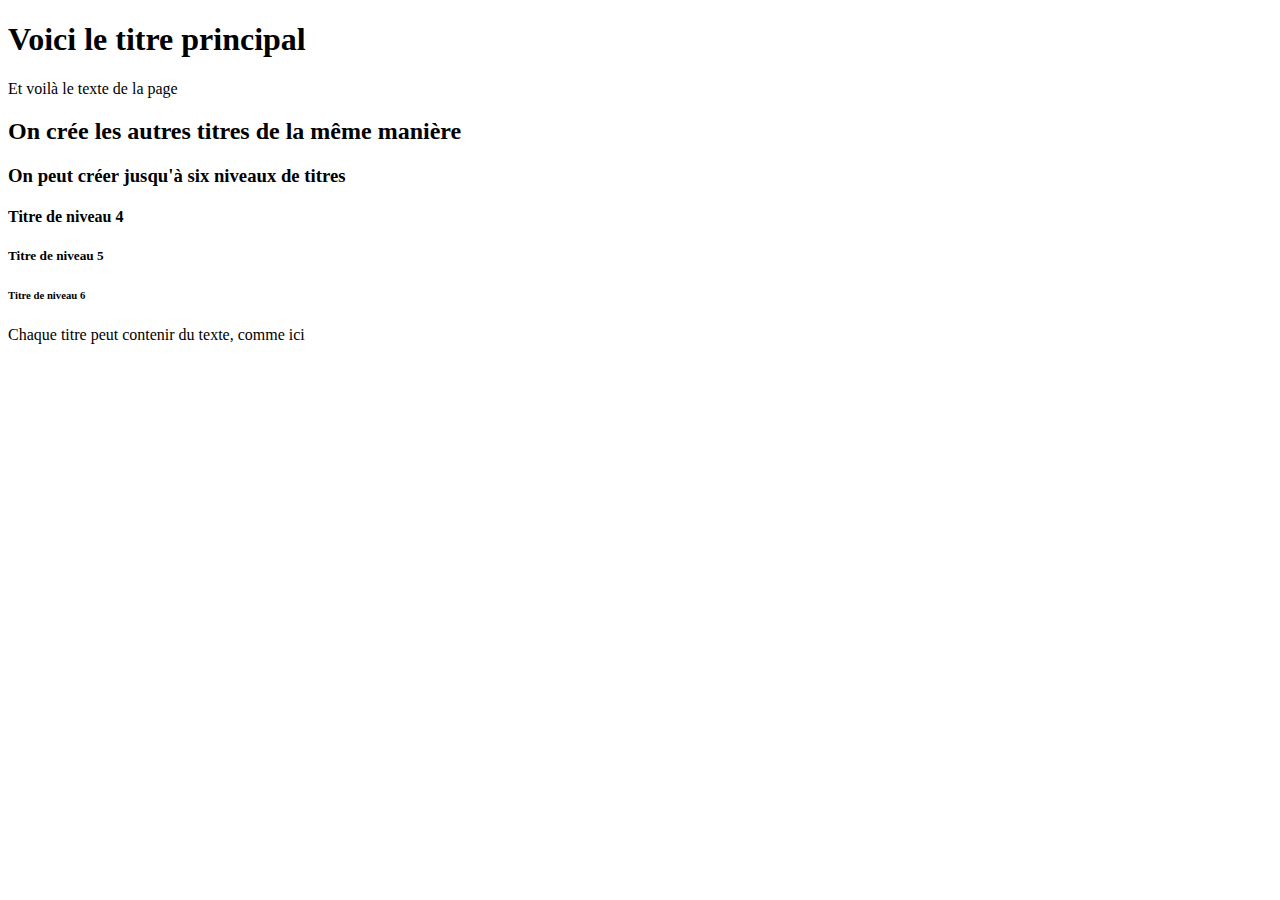
==== doc/index.html @ a255aa88 "initial commit" ====
<!DOCTYPE html>
<html>
    <head>
        <title> Donne ici un titre à ta page html </title>
        <meta charset="UTF-8">
    </head>
    <body>
        <h1> Voici le titre principal </h1>
        <p> Et voilà le texte de la page</p>
        <h2> On crée les autres titres de la même manière </h2>
        <h3> On peut créer jusqu'à six niveaux de titres </h3>
        <h4> Titre de niveau 4 </h4>
        <h5> Titre de niveau 5 </h5>
        <h6> Titre de niveau 6 </h6>
        <p> Chaque titre peut contenir du texte, comme ici </p>
    </body>
</html>
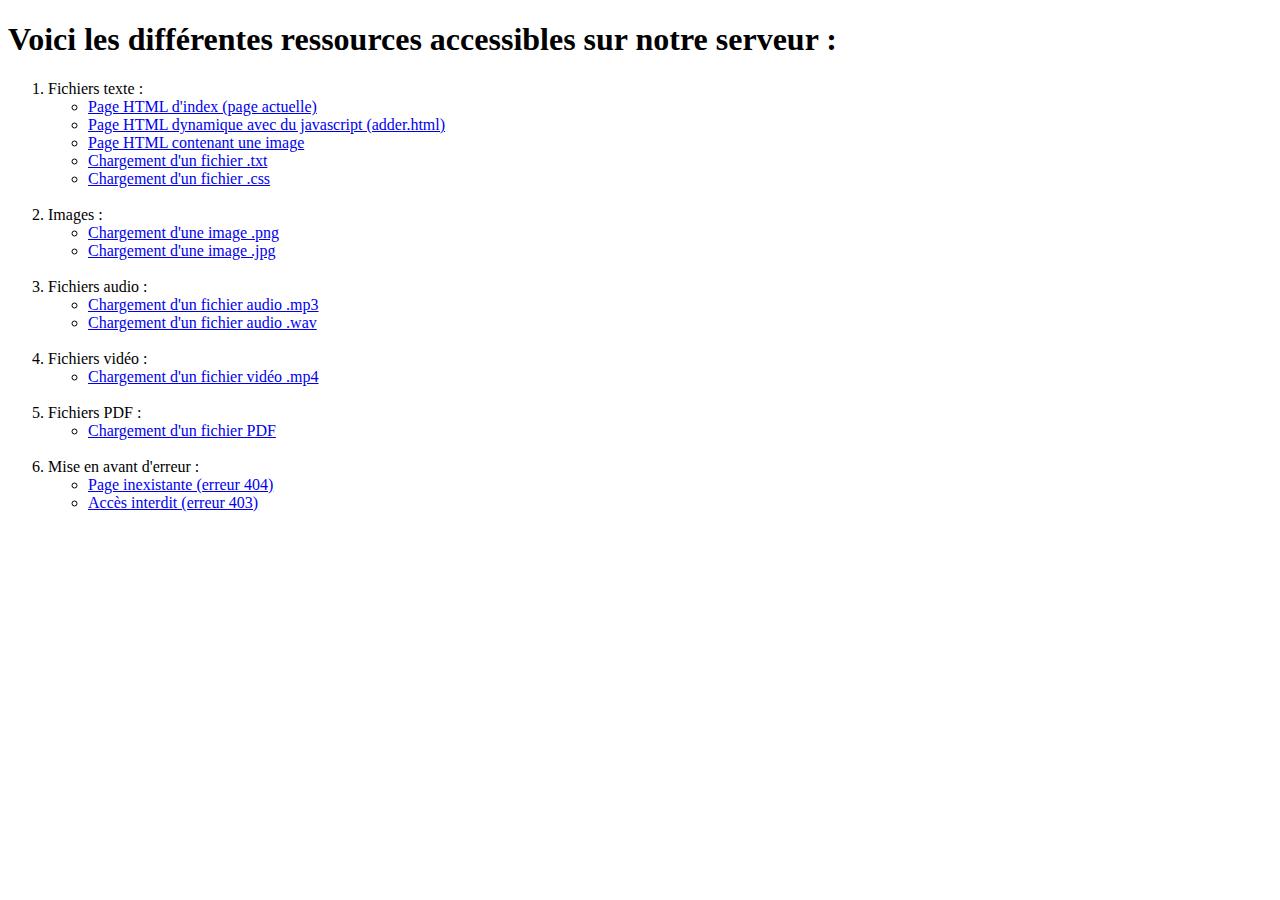
==== commit 0a42a4cd: "add method head and global modification" ====
--- a/doc/index.html
+++ b/doc/index.html
@@ -1,17 +1,51 @@
 <!DOCTYPE html>
 <html>
     <head>
-        <title> Donne ici un titre à ta page html </title>
+        <title> Mini serveur web </title>
         <meta charset="UTF-8">
     </head>
     <body>
-        <h1> Voici le titre principal </h1>
-        <p> Et voilà le texte de la page</p>
-        <h2> On crée les autres titres de la même manière </h2>
-        <h3> On peut créer jusqu'à six niveaux de titres </h3>
-        <h4> Titre de niveau 4 </h4>
-        <h5> Titre de niveau 5 </h5>
-        <h6> Titre de niveau 6 </h6>
-        <p> Chaque titre peut contenir du texte, comme ici </p>
+        <h1> Voici les différentes ressources accessibles sur notre serveur : </h1>
+        <ol>
+            <li>Fichiers texte :</li>
+            <ul>
+                <li><a href="index.html">Page HTML d'index (page actuelle)</a></li>
+                <li><a href="adder.html">Page HTML dynamique avec du javascript (adder.html)</a></li>
+                <li><a href="image.html">Page HTML contenant une image</a></li>
+                <li><a href="del.txt">Chargement d'un fichier .txt</a></li>
+                <li><a href="styleError404.css">Chargement d'un fichier .css</a></li>
+            </ul>
+            </br>
+            <li>Images :</li>
+            <ul>
+                <li><a href="images/appareil_photo.png">Chargement d'une image .png</a></li>
+                <li><a href="images/minions.jpg">Chargement d'une image .jpg</a></li>
+            </ul>
+            </br>
+            <li>Fichiers audio :</li>
+            <ul>
+                <li><a href="audio/Daft_Punk-Digital_Love.mp3">Chargement d'un fichier audio .mp3</a></li>
+                <li><a href="audio/chant_de_marin.wav">Chargement d'un fichier audio .wav</a></li>
+            </ul>
+            </br>
+            <li>Fichiers vidéo :</li>
+            <ul>
+                <li><a href="video/sample-mp4.mp4">Chargement d'un fichier vidéo .mp4</a></li>
+            </ul>
+            </br>
+            <li>Fichiers PDF :</li>
+            <ul>
+                <li><a href="pdf/pdf-test.pdf">Chargement d'un fichier PDF</a></li>
+            </ul>
+            </br>
+            <li>Mise en avant d'erreur :</li>
+            <ul>
+                <li><a href="inexistant.html">Page inexistante (erreur 404)</a></li>
+                <li><a href="admin/password.txt">Accès interdit (erreur 403)</a></li>
+            </ul>
+
+
+        </ol>
+
     </body>
 </html>